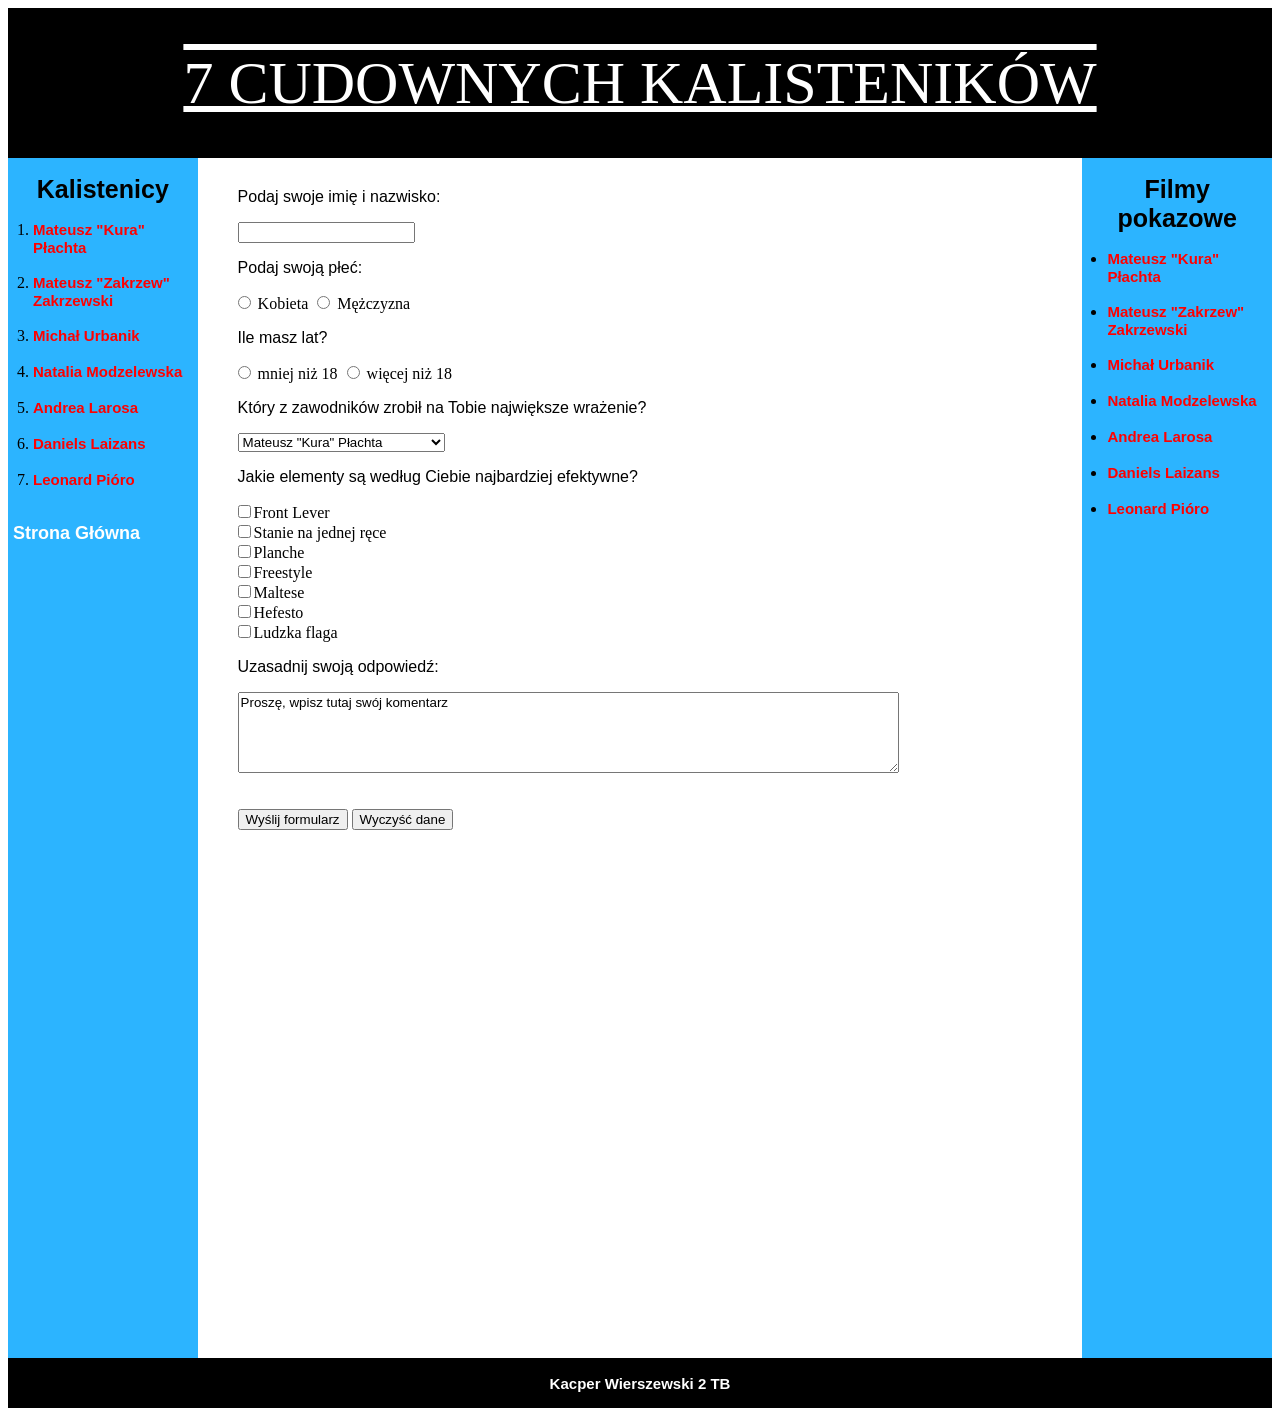
==== Formularz.html @ b89bceef "Add files via upload" ====
<!DOCTYPE>
<html>
 
<head>

<title> 7 cudownych kalisteników </title>
<meta charset=utf-8> 

<link rel="stylesheet" href="style.css">

</head>

<body>

<div class="tył">

<div class="logo">

<p id="tytuł">7 CUDOWNYCH KALISTENIKÓW<p>

</div>

<div class="menu"> 

<h1 id="menu">Kalistenicy</h1>
<ol id="lista">
<li><a href="Kura.html" id="info">Mateusz "Kura" Płachta</a><br><br></li>
<li><a href="Zakrzew.html" id="info">Mateusz "Zakrzew" Zakrzewski</a><br><br></li>
<li><a href="Urbanik.html" id="info">Michał Urbanik</a><br><br></li>
<li><a href="Modzelewska.html" id="info">Natalia Modzelewska</a><br><br></li>
<li><a href="Larosa.html" id="info">Andrea Larosa</a><br><br></li>
<li><a href="Laizans.html" id="info">Daniels Laizans</a><br><br></li>
<li><a href="Leo.html" id="info">Leonard Pióro</a><br><br></li>
</ol>
<a href="stronaglowna.html" id="powrót">Strona Główna</a>

</div>

<div class="treść"> 

<form action="mailto:kacper.wierszewski@interia.pl" method="post" enctype="text/plain"><div>
<p id="ankieta">Podaj swoje imię i nazwisko:</p> <input id="ankieta1" name="Nazwa">
<p id="ankieta1">Podaj swoją płeć:</p>
<input type="radio" name="Płeć" value="Kobieta" id="ankieta1"> Kobieta
<input type="radio" name="Płeć" value="Mężczyzna"> Mężczyzna
<p id="ankieta1">Ile masz lat?</p>
<input type="radio" name="Wiek" value="mniej niż 18" id="ankieta1"> mniej niż 18
<input type="radio" name="Wiek" value="więcej niż 18"> więcej niż 18<br>
<p id="ankieta1">Który z zawodników zrobił na Tobie największe wrażenie?</p>
<select name="Zawodnik" id="ankieta1">
	<option selected>Mateusz "Kura" Płachta</option>
	<option>Mateusz "Zakrzew" Zakrzewski</option>
	<option>Michał Urbanik</option>
	<option>Batalia Modzelewska</option>
	<option>Andrea Larosa</option>
	<option>Daniels Laizans</option>
	<option>Leonard Pióro</option>
</select>
<p  id="ankieta1">Jakie elementy są według Ciebie najbardziej efektywne?</p>
<input type="checkbox" name="Muzyka" value="Front Lever" id="ankieta1">Front Lever<br>
<input type="checkbox" name="Muzyka" value="Stanie na jednej ręce" id="ankieta1">Stanie na jednej ręce<br>
<input type="checkbox" name="Muzyka" value="Planche" id="ankieta1">Planche<br>
<input type="checkbox" name="Muzyka" value="Freestyle" id="ankieta1">Freestyle<br>
<input type="checkbox" name="Muzyka" value="Maltese" id="ankieta1">Maltese<br>
<input type="checkbox" name="Muzyka" value="Hefesto" id="ankieta1">Hefesto<br>
<input type="checkbox" name="Muzyka" value="Ludzka flaga" id="ankieta1">Ludzka flaga<br>
<p  id="ankieta1">Uzasadnij swoją odpowiedź:</p>
<textarea name="Komentarz" cols="80" rows="5" id="ankieta1">Proszę, wpisz tutaj swój komentarz</textarea>
<br><br><br>
<input type="submit" value="Wyślij formularz" id="ankieta1">
<input type="reset" value="Wyczyść dane">
</div></form>

</div>

<div class="menu2"> 

<h1 id="menu">Filmy pokazowe</h1>
<ul id="lista">
<li><a href="https://www.youtube.com/watch?v=NTjSFzmBW3I" id="info" target="_blank">Mateusz "Kura" Płachta</a><br><br></li>
<li><a href="https://www.youtube.com/watch?v=lnH0NL93GME" id="info" target="_blank">Mateusz "Zakrzew" Zakrzewski</a><br><br></li>
<li><a href="https://www.youtube.com/watch?v=TlgFRQF0kII" id="info" target="_blank">Michał Urbanik</a><br><br></li>
<li><a href="https://www.youtube.com/watch?v=DeCZoHUaimY" id="info" target="_blank">Natalia Modzelewska</a><br><br></li>
<li><a href="https://www.youtube.com/watch?v=vDyZHMSYC-0" id="info" target="_blank">Andrea Larosa</a><br><br></li>
<li><a href="https://www.youtube.com/watch?v=AJGDFz6t5co" id="info" target="_blank">Daniels Laizans</a><br><br></li>
<li><a href="https://www.instagram.com/kali.leonardo/" id="info" target="_blank">Leonard Pióro</a><br><br></li>
</ul>

</div>

<div class="stopka"> 

<h1 id="stopka">Kacper Wierszewski 2 TB</h1>

</div>

</div>

</body>

</html>
---- style.css ----
.tył {margin:0 auto; width:100%; background-color:black;}
.logo {width:100%; height:150px; background-color:black; display: table;}
.menu {width:15%; height:1200px; background-color:#2cb4ff; float:left; font-size:30px;}
.menu2 {width:15%; height:1200px; background-color:#2cb4ff; float:left; font-size:30px;}
.treść {width:70%; height:1200px; background-color:white; float:left;}
.stopka {width:100%; height:50px; background-color:black; clear:both; display: table;}
.foto { width:20%;}


#tytuł {font-family:impact; font-size: 60px; display: table-cell; text-align: center; vertical-align: middle;text-decoration: underline overline; color: white;}
#info {font-size:15px; color: red; font-family: Arial; font-weight: bold; text-decoration: none; margin-right:5px;}
#menu {font-size:25px; color: black; font-family: Arial; font-weight: bold; text-align:center;}
#stopka {font-family: Arial; font-size: 15px; display: table-cell; text-align: center; vertical-align: middle; color: white;}
#lista {font-size: 16px; margin-left: -15px; margin-right: 5px;}
#powrót {font-size:18px; color: white; font-family: Arial; font-weight: bold; text-decoration: none; margin-left:5px;}
#nagłówek {font-size: 35px; text-align: center; font-weight: bold; margin-left: 40px; margin-right:40px; font-family: Arial;}
#treść {font-size: 15px; margin-left: 40px; margin-right:40px; font-family: Arial;}
#formularz {font-size: 20px; margin-left: 40px; margin-right:40px; font-family: Arial; text-decoration: none;}
#ankieta {margin-top:30px; margin-left:40px; font-family: Arial;}
#ankieta1 {margin-left:40px; font-family: Arial;}
#konkurs {font-size:18px; color: white; font-family: Arial; font-weight: bold; text-decoration: none; margin-left:5px;}
#lightgallery { margin-left: 12%;}
#fotka { width: 40%; margin-left:30%;}

#tabela {  width: 450px;height:100px;padding: 10px;margin: 15px auto 15px auto;background-color: white;webkit-border-radius: 15px;-moz-border-radius: 15px;border-radius: 15px;box-shadow: 5px 5px 50px grey;-moz-box-shadow: 5px 5px 50px grey; webkit-box-shadow:5px 5px 50px grey;}

th {text-align:left; }
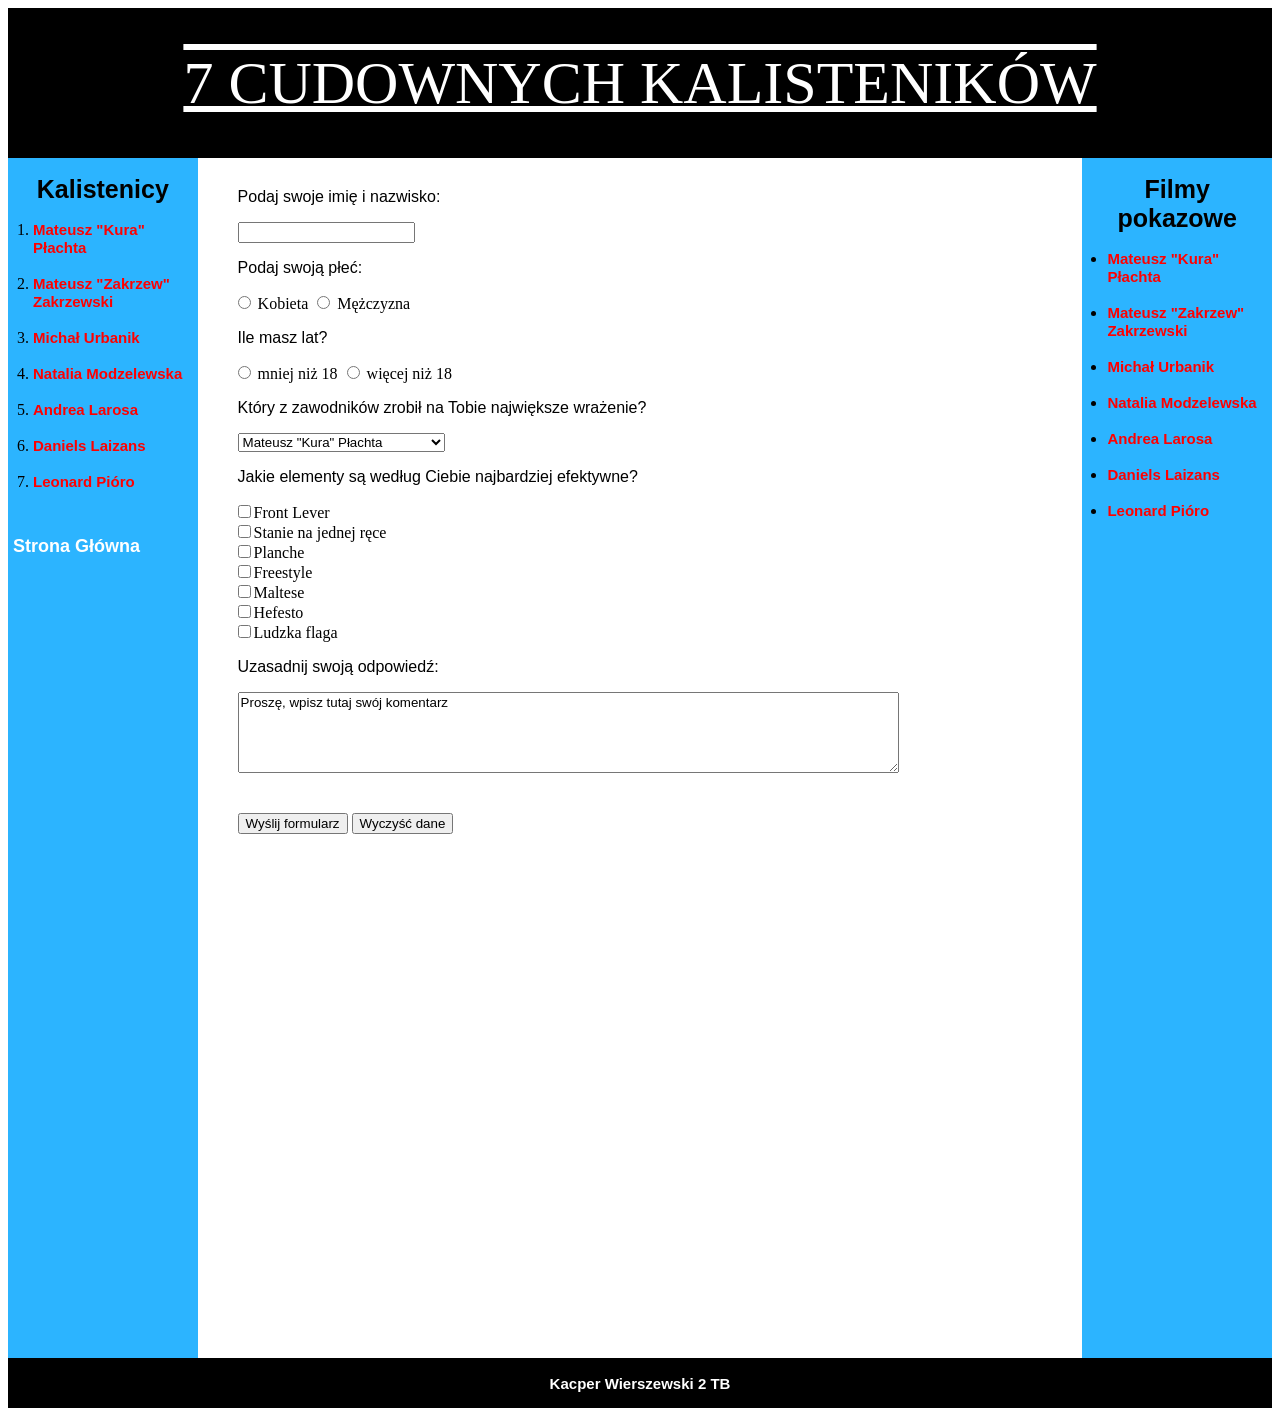
==== commit 3dcad169: "Update Formularz.html" ====
--- a/Formularz.html
+++ b/Formularz.html
@@ -1,5 +1,5 @@
-<!DOCTYPE>
-<html>
+<!DOCTYPE html> 
+<html lang="pl">
  
 <head>
 
@@ -98,4 +98,4 @@
 
 </body>
 
-</html>+</html>
